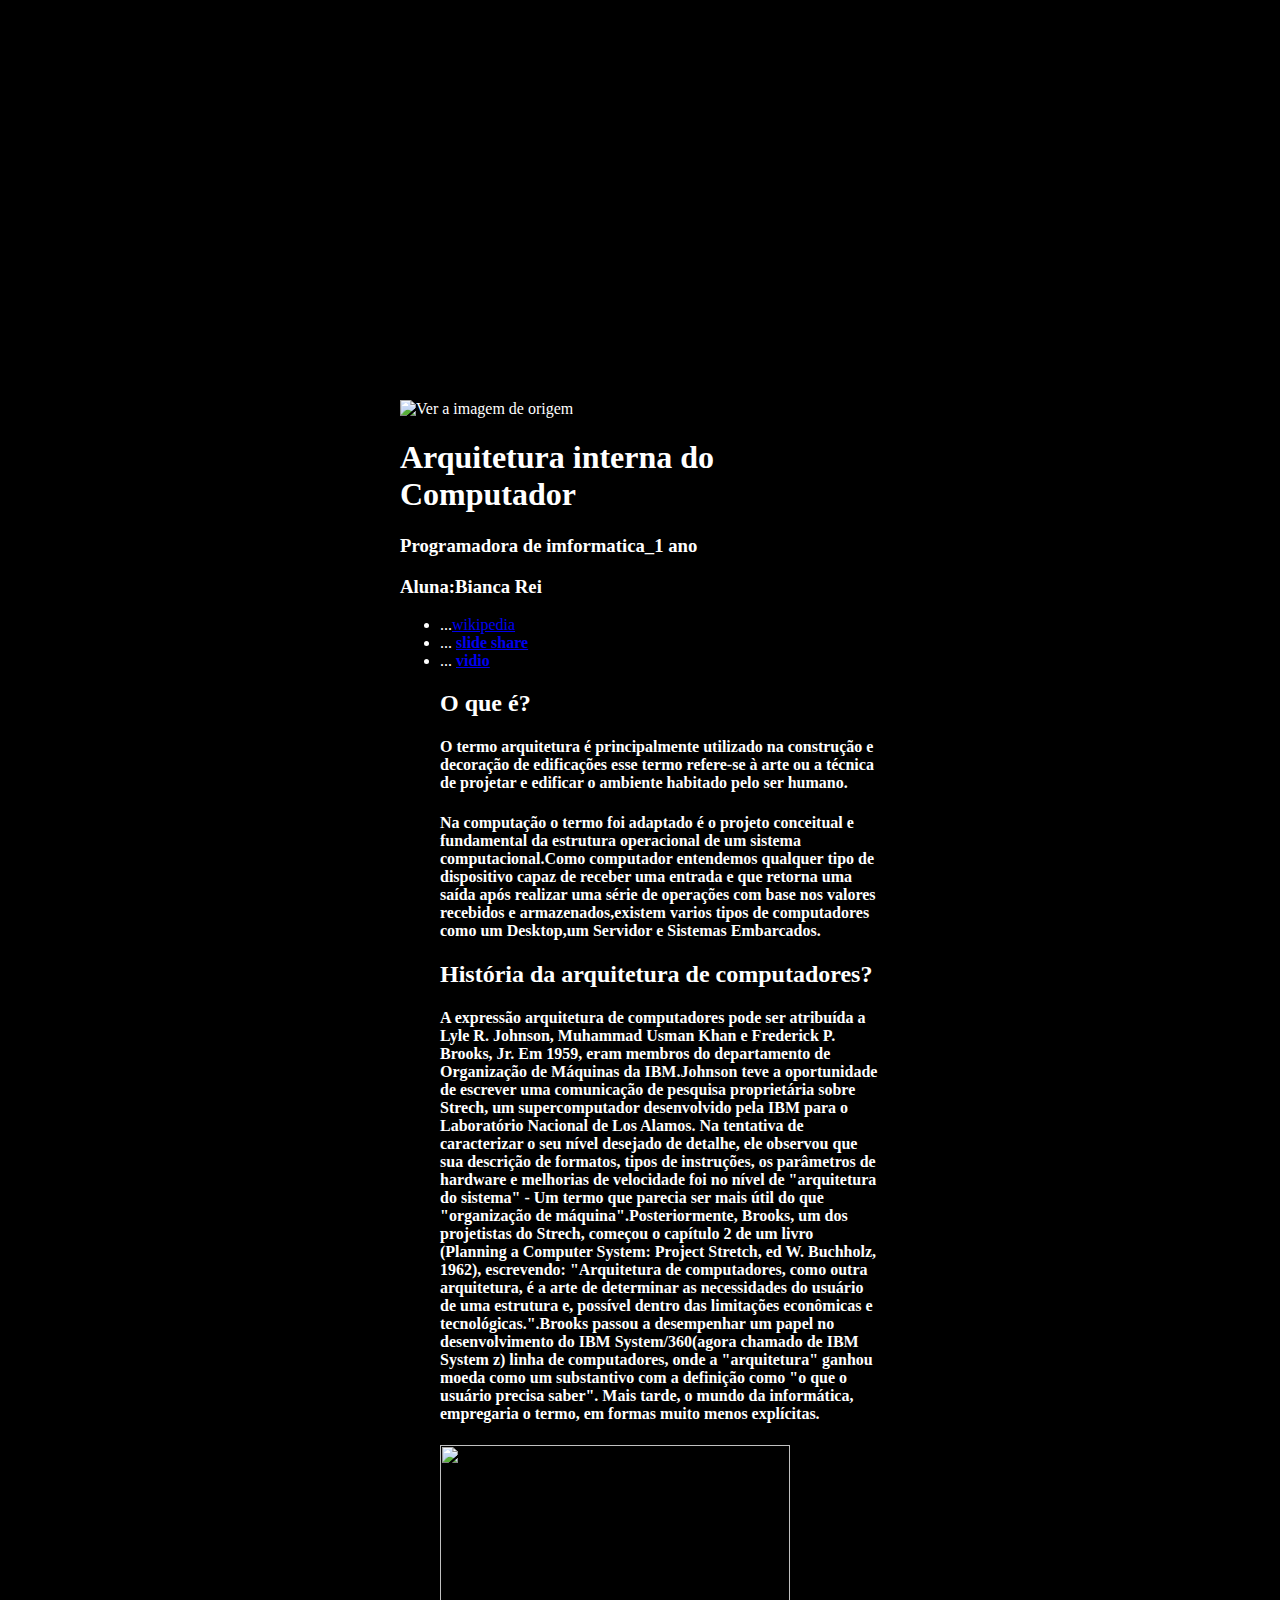
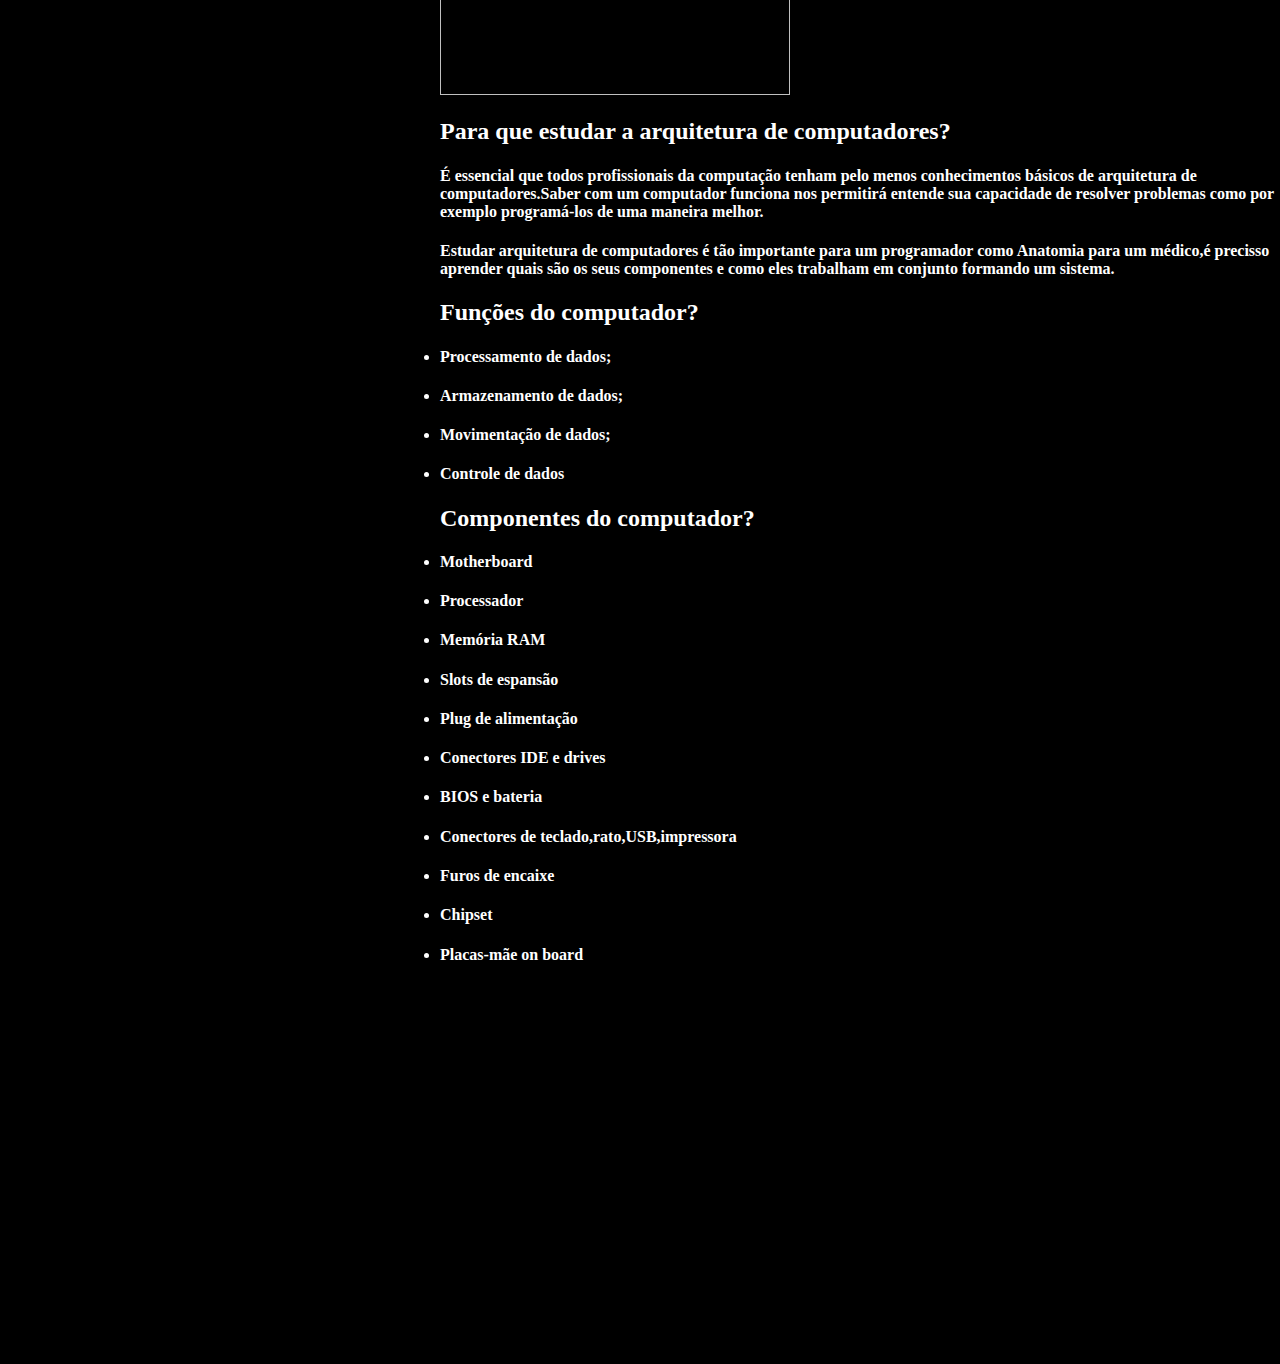
==== consulta.html @ eb0d64ca "meu primeiro commit" ====
<!DOCTYPE html>
<html lang="en">
<head>
    <meta charset="UTF-8">
    <meta http-equiv="X-UA-Compatible" content="IE=edge">
    <meta name="viewport" content="width=device-width, initial-scale=1.0">
    <title>Consulta
    </title>
</head>

<body>
  <font color="#FFFFFF">
  <body style="background-color:black">
    <body topmargin=400 leftmargin=400>
      <img src="https://th.bing.com/th/id/OIP.PdCoyUdHQHUX1217kqiSywAAAA?pid=ImgDet&amp;rs=1" alt="Ver a imagem de origem" class=" nofocus" tabindex="0" aria-label="Ver a imagem de origem">
      <h1>
    <b>Arquitetura interna do Computador</b>
 </h1>
  <span class="mw-editsection-bracket"></span>
  <h3>Programadora de imformatica_1 ano</h3>
  <h3>Aluna:Bianca Rei</h3>
  <ul>
    <li>...<a href="https://pt.wikipedia.org/wiki/Arquitetura_de_computadores#:~:text=A%20arquitetura%20de%20computadores%20%C3%A9%20a%20forma%20como,quando%20da%20sua%20execu%C3%A7%C3%A3o%20neste%20dispositivo.%20%5B%203%5D" title="wikipedia">wikipedia</a></li>
    <li>... <b><a href="https://pt.slideshare.net/aercalvo/arquitectura-interna-do-computador" title="slideshare">slide share</a></b></li>
    <li>... <b><a href="https://www.youtube.com/watch?v=z1dKDcsdofg" title="vidio">vidio</a></b> </li>
    <h2>O que é?</h2>
    <h4><p>O termo arquitetura é principalmente utilizado na construção e decoração de edificações esse termo refere-se à arte ou a técnica de projetar e edificar o ambiente habitado pelo ser humano.</p></h4>
   <h4>Na computação o termo foi adaptado é o projeto conceitual e fundamental da estrutura operacional de um sistema computacional.Como computador entendemos qualquer tipo de dispositivo capaz de receber uma entrada e que retorna uma saída após realizar uma série de operações com base nos valores recebidos e armazenados,existem varios tipos de computadores como um Desktop,um Servidor e Sistemas Embarcados.</h4>
  <h2>História da arquitetura de computadores?</h2>
  <h4><p>A expressão arquitetura de computadores pode ser atribuída a Lyle R. Johnson, Muhammad Usman Khan e Frederick P. Brooks, Jr. Em 1959, eram membros do departamento de Organização de Máquinas da IBM.Johnson teve a oportunidade de escrever uma comunicação de pesquisa proprietária sobre Strech, um supercomputador desenvolvido pela IBM para o Laboratório Nacional de Los Alamos. Na tentativa de caracterizar o seu nível desejado de detalhe, ele observou que sua descrição de formatos, tipos de instruções, os parâmetros de hardware e melhorias de velocidade foi no nível de "arquitetura do sistema" - Um termo que parecia ser mais útil do que "organização de máquina".Posteriormente, Brooks, um dos projetistas do Strech, começou o capítulo 2 de um livro (Planning a Computer System: Project Stretch, ed W. Buchholz, 1962), escrevendo: "Arquitetura de computadores, como outra arquitetura, é a arte de determinar as necessidades do usuário de uma estrutura e, possível dentro das limitações econômicas e tecnológicas.".Brooks passou a desempenhar um papel no desenvolvimento do IBM System/360(agora chamado de IBM System z) linha de computadores, onde a "arquitetura" ganhou moeda como um substantivo com a definição como "o que o usuário precisa saber". Mais tarde, o mundo da informática, empregaria o termo, em formas muito menos explícitas.</p></h4>
  <div class="thumb tright"><div class="thumbinner" style="width:850px;"><a href="/wiki/Ficheiro:ABasicComputer.gif" class="image"><img alt="" src="https://th.bing.com/th/id/OIP.4UiUU5iDb9p65LfcNxQR0wHaEK?pid=ImgDet&rs=1" decoding="async" width="350" height="250" class="thumbimage" srcset="https://th.bing.com/th/id/OIP.4UiUU5iDb9p65LfcNxQR0wHaEK?pid=ImgDet&rs=1" data-file-width="625" data-file-height="435"></a>  <div class="thumbcaption"><div class="magnify"><a href="/wiki/Ficheiro:ABasicComputer.gif" class="internal" title="Ampliar"></a></div></div>
  <h2>Para que estudar a arquitetura de computadores?</h2>
<h4><p>É essencial que todos profissionais da computação tenham pelo menos conhecimentos básicos de <b>arquitetura de computadores.Saber com um computador funciona nos permitirá entende sua capacidade de resolver problemas como por exemplo programá-los de uma maneira melhor.</b></p></h4>
<h4><p>Estudar arquitetura de computadores é tão importante para um programador como Anatomia para um médico,é precisso aprender quais são os seus componentes e como eles trabalham em conjunto formando um sistema.</p></h4>
<h2>Funções do computador?</h2>
<H4><li>Processamento de dados;</li></H4>
<h4><li>Armazenamento de dados;</li></h4>
<h4><li>Movimentação de dados;</li></h4>
<h4><li>Controle de dados</li></h4>
<h2>Componentes do computador?</h2>
<h4><li>Motherboard</li></h4>
<H4><li>Processador</li></H4>
<h4><li>Memória RAM</li></h4>
<h4><li>Slots de espansão</li></h4>
<h4><li>Plug de alimentação</li></h4>
<h4><li>Conectores IDE e drives</li></h4>
<h4><li>BIOS e bateria</li></h4>
<h4><li>Conectores de teclado,rato,USB,impressora</li></h4>
<h4><li>Furos de encaixe</li></h4>
<h4><li>Chipset</li></h4>
<h4><li>Placas-mãe on board</li><h4>
 </font> 
</body>
</html>
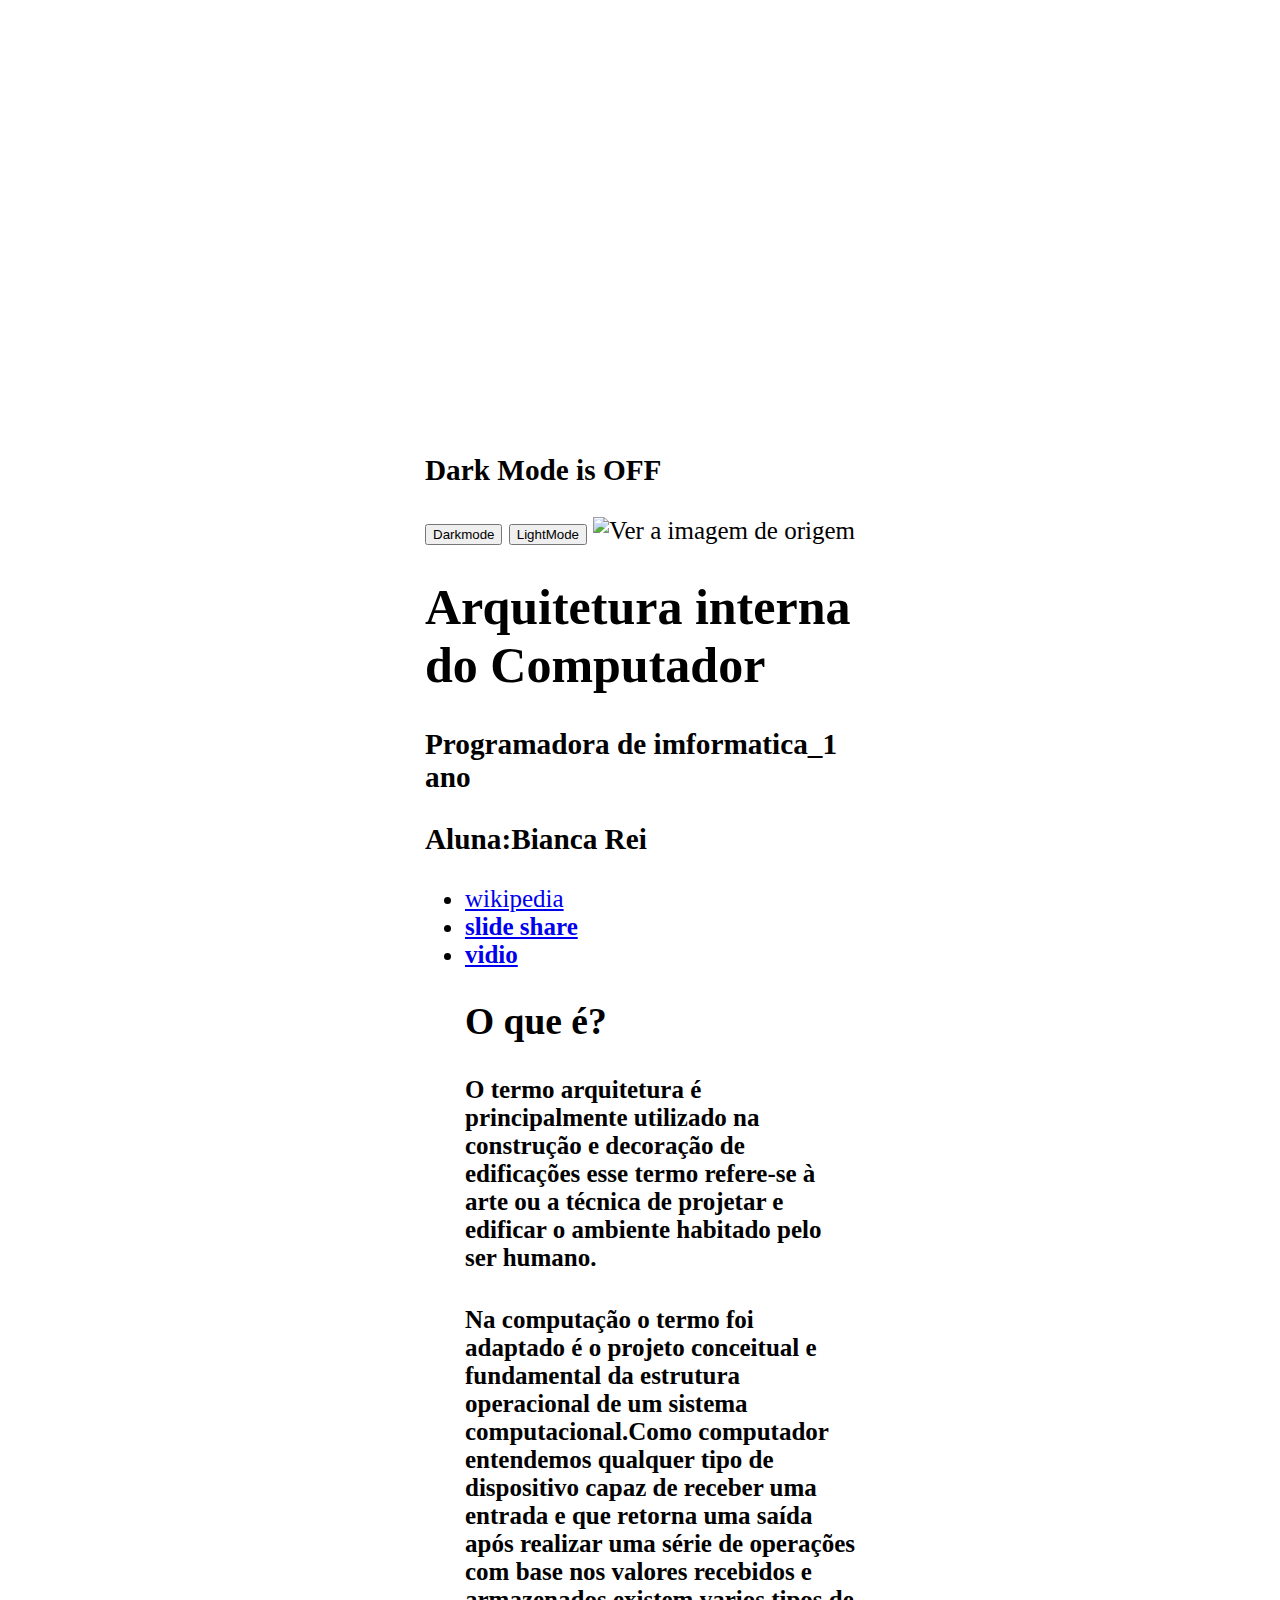
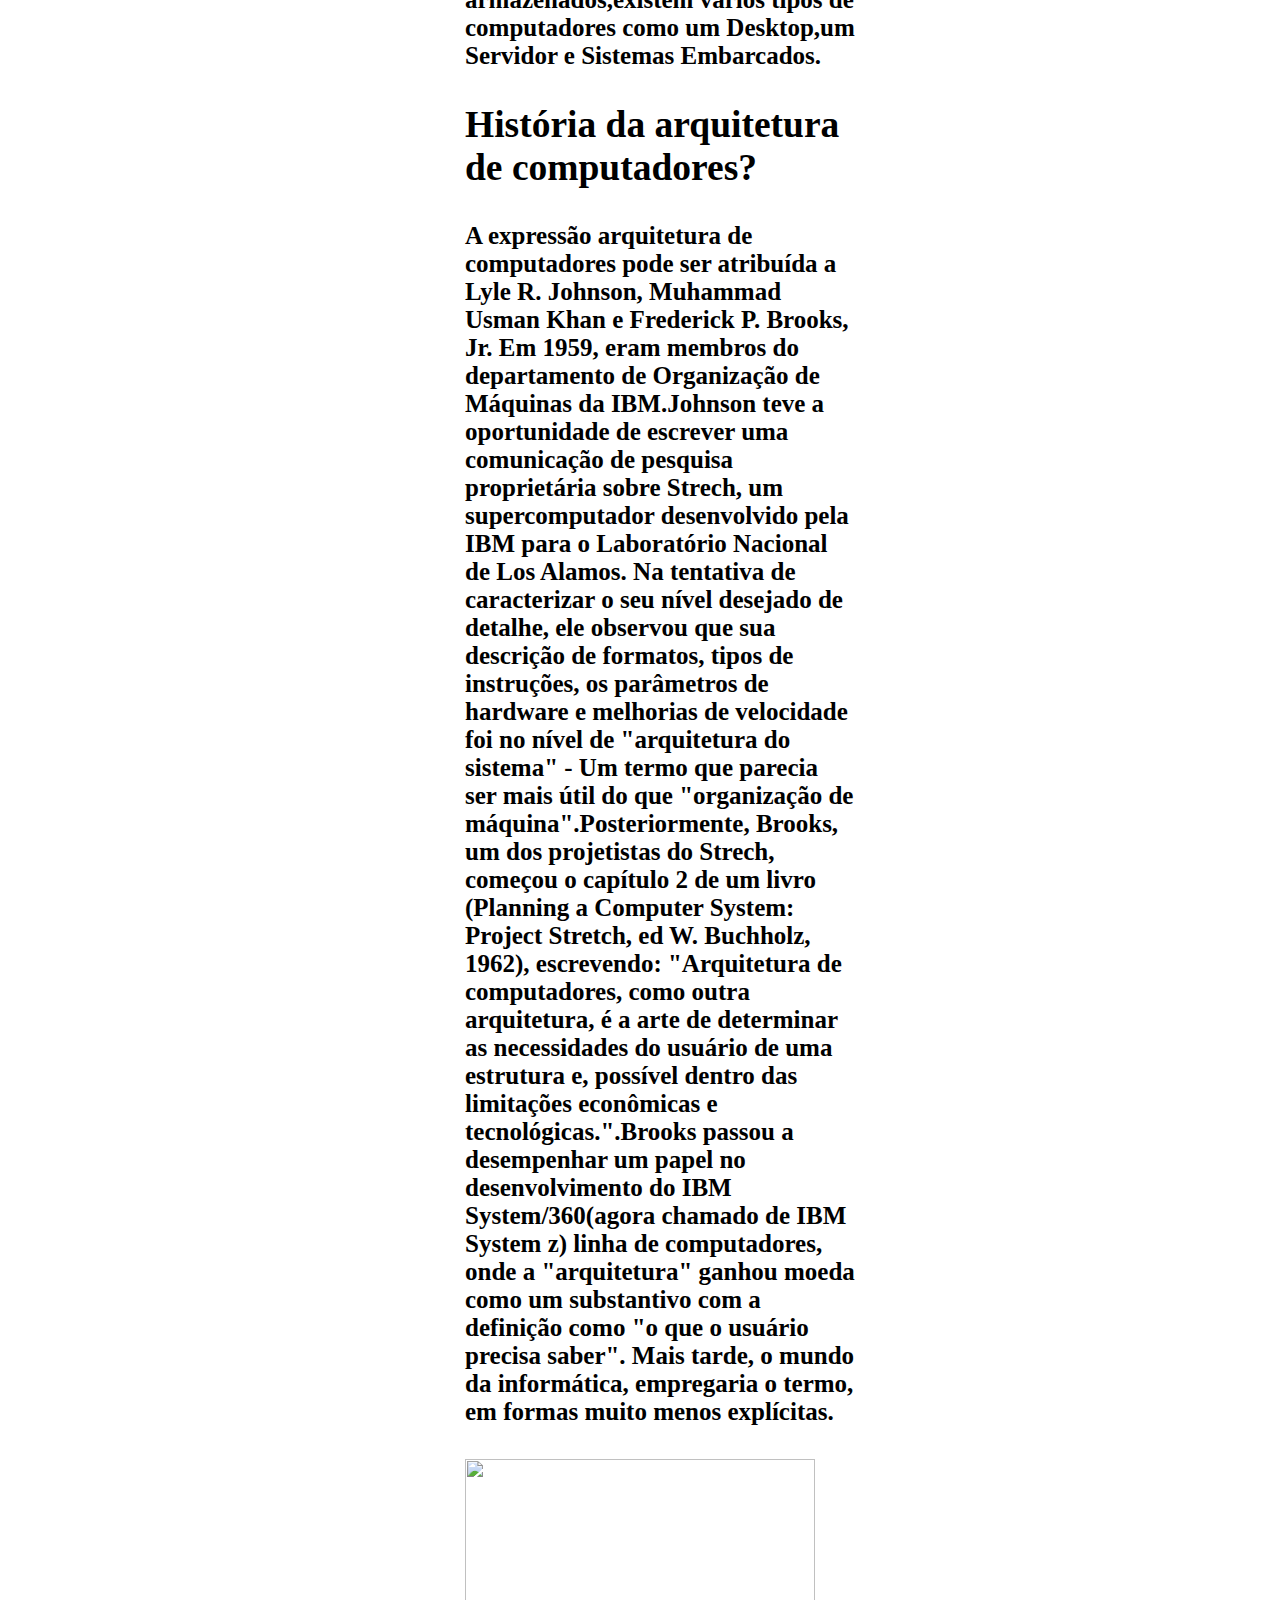
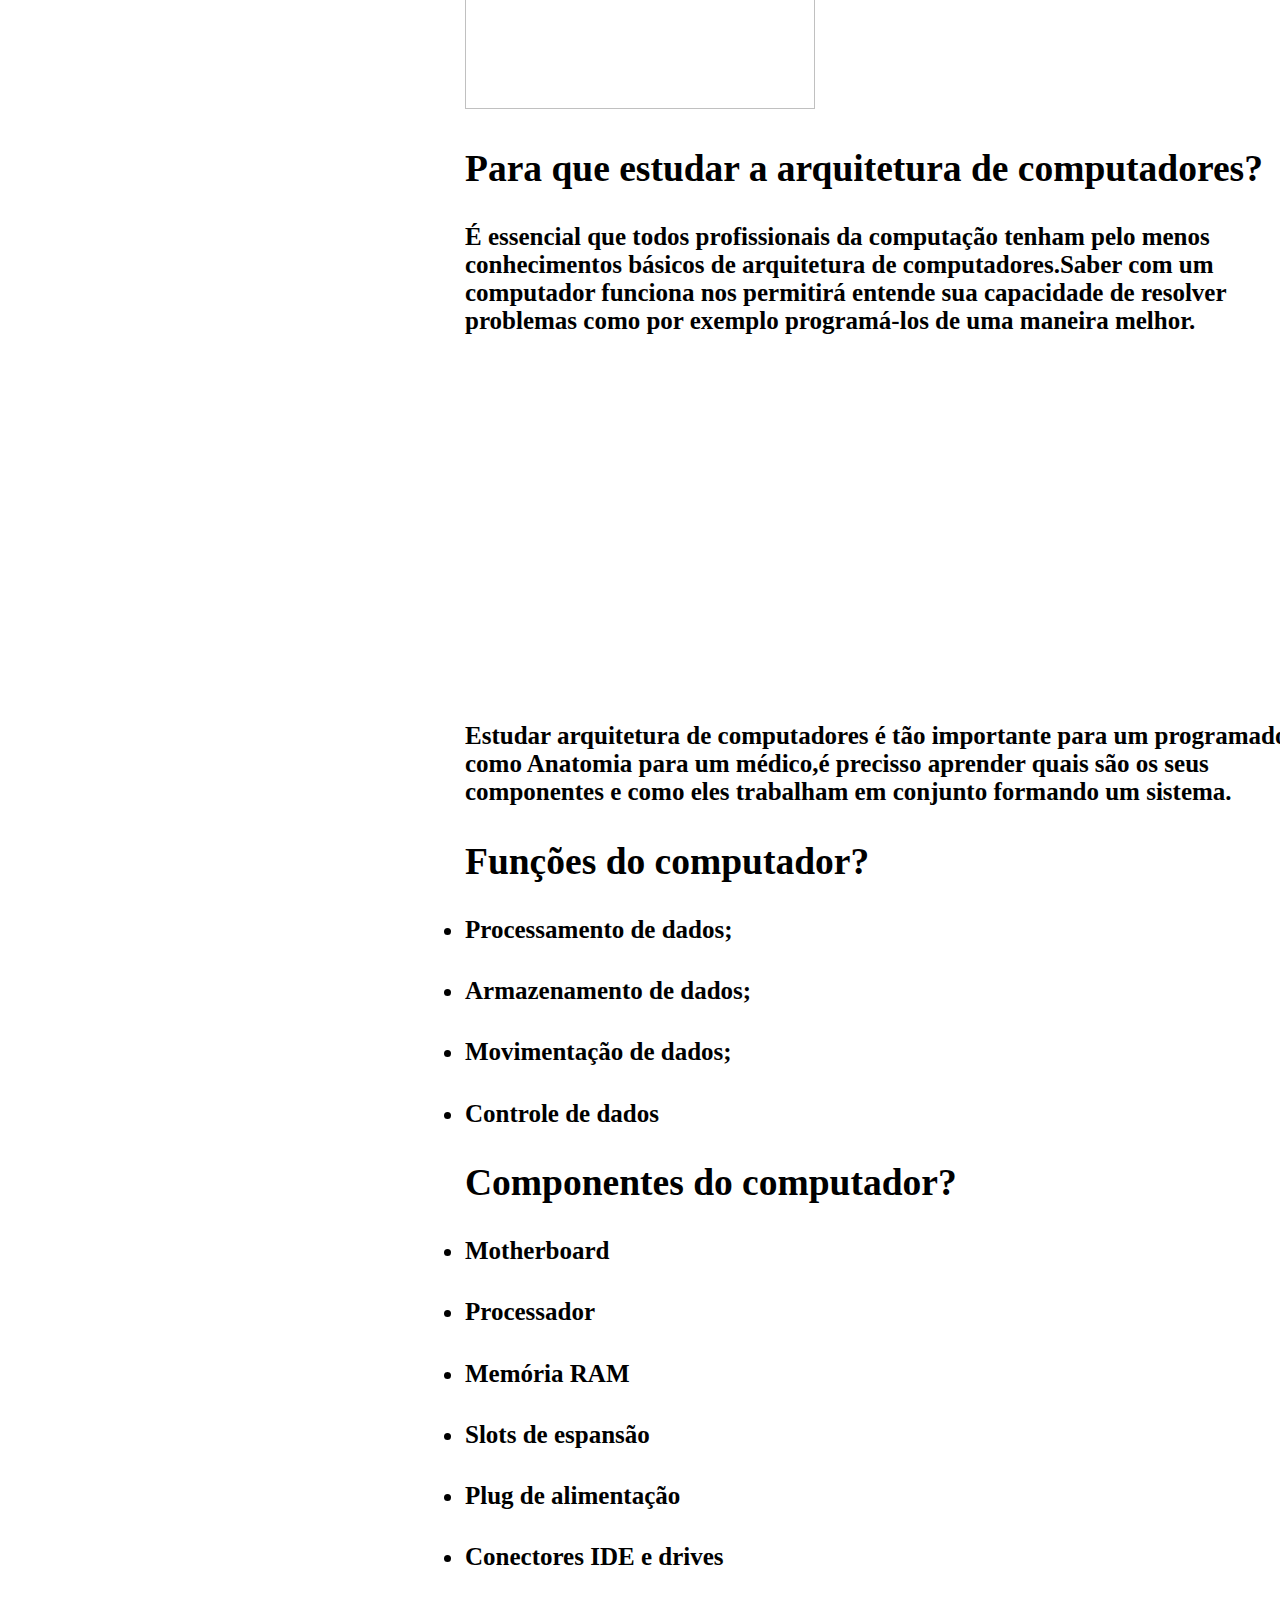
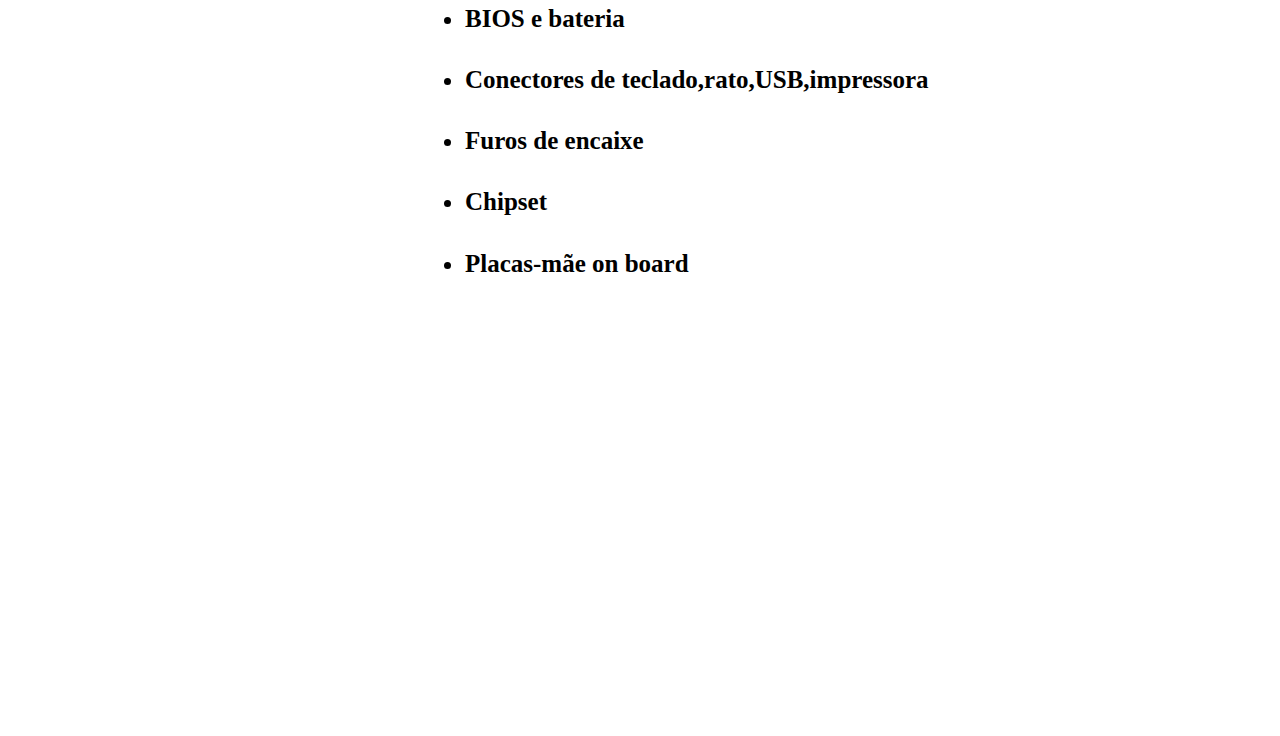
==== commit 33bedb62: "primeiro push" ====
--- a/consulta.html
+++ b/consulta.html
@@ -9,8 +9,43 @@
 </head>
 
 <body>
-  <font color="#FFFFFF">
-  <body style="background-color:black">
+
+  <style>
+    body {
+        padding: 25px;
+        background-color: white;
+        color: black;
+        font-size: 25px;
+    }
+    .dark-mode {
+        background-color: black;
+        color: white;
+    }
+    .light-mode {
+        background-color: white;
+        color: black;
+    }
+    </style>
+</head>
+    <h3 id="DarkModetext">Dark Mode is OFF</h3>
+    <button onclick="darkMode()">Darkmode</button>
+    <button onclick="lightMode()">LightMode</button>
+    <script>
+    function darkMode() {
+        var element = document.body;
+        var content = document.getElementById("DarkModetext");
+        element.className = "dark-mode";
+        content.innerText = "Dark Mode is ON";
+    }
+    function lightMode() {
+        var element = document.body;
+        var content = document.getElementById("DarkModetext");
+        element.className = "light-mode";
+        content.innerText = "Dark Mode is OFF";
+    }
+    </script>
+  <!-- <font color="#FFFFFF">
+  <body style="background-color:black"> -->
     <body topmargin=400 leftmargin=400>
       <img src="https://th.bing.com/th/id/OIP.PdCoyUdHQHUX1217kqiSywAAAA?pid=ImgDet&amp;rs=1" alt="Ver a imagem de origem" class=" nofocus" tabindex="0" aria-label="Ver a imagem de origem">
       <h1>
@@ -20,9 +55,9 @@
   <h3>Programadora de imformatica_1 ano</h3>
   <h3>Aluna:Bianca Rei</h3>
   <ul>
-    <li>...<a href="https://pt.wikipedia.org/wiki/Arquitetura_de_computadores#:~:text=A%20arquitetura%20de%20computadores%20%C3%A9%20a%20forma%20como,quando%20da%20sua%20execu%C3%A7%C3%A3o%20neste%20dispositivo.%20%5B%203%5D" title="wikipedia">wikipedia</a></li>
-    <li>... <b><a href="https://pt.slideshare.net/aercalvo/arquitectura-interna-do-computador" title="slideshare">slide share</a></b></li>
-    <li>... <b><a href="https://www.youtube.com/watch?v=z1dKDcsdofg" title="vidio">vidio</a></b> </li>
+    <li><a href="https://pt.wikipedia.org/wiki/Arquitetura_de_computadores#:~:text=A%20arquitetura%20de%20computadores%20%C3%A9%20a%20forma%20como,quando%20da%20sua%20execu%C3%A7%C3%A3o%20neste%20dispositivo.%20%5B%203%5D" title="wikipedia">wikipedia</a></li>
+    <li><b><a href="https://pt.slideshare.net/aercalvo/arquitectura-interna-do-computador" title="slideshare">slide share</a></b></li>
+    <li><b><a href="https://www.youtube.com/watch?v=z1dKDcsdofg" title="vidio">vidio</a></b> </li>
     <h2>O que é?</h2>
     <h4><p>O termo arquitetura é principalmente utilizado na construção e decoração de edificações esse termo refere-se à arte ou a técnica de projetar e edificar o ambiente habitado pelo ser humano.</p></h4>
    <h4>Na computação o termo foi adaptado é o projeto conceitual e fundamental da estrutura operacional de um sistema computacional.Como computador entendemos qualquer tipo de dispositivo capaz de receber uma entrada e que retorna uma saída após realizar uma série de operações com base nos valores recebidos e armazenados,existem varios tipos de computadores como um Desktop,um Servidor e Sistemas Embarcados.</h4>
@@ -31,6 +66,7 @@
   <div class="thumb tright"><div class="thumbinner" style="width:850px;"><a href="/wiki/Ficheiro:ABasicComputer.gif" class="image"><img alt="" src="https://th.bing.com/th/id/OIP.4UiUU5iDb9p65LfcNxQR0wHaEK?pid=ImgDet&rs=1" decoding="async" width="350" height="250" class="thumbimage" srcset="https://th.bing.com/th/id/OIP.4UiUU5iDb9p65LfcNxQR0wHaEK?pid=ImgDet&rs=1" data-file-width="625" data-file-height="435"></a>  <div class="thumbcaption"><div class="magnify"><a href="/wiki/Ficheiro:ABasicComputer.gif" class="internal" title="Ampliar"></a></div></div>
   <h2>Para que estudar a arquitetura de computadores?</h2>
 <h4><p>É essencial que todos profissionais da computação tenham pelo menos conhecimentos básicos de <b>arquitetura de computadores.Saber com um computador funciona nos permitirá entende sua capacidade de resolver problemas como por exemplo programá-los de uma maneira melhor.</b></p></h4>
+<iframe width="560" height="315" src="https://www.youtube.com/embed/z1dKDcsdofg" title="YouTube video player" frameborder="0" allow="accelerometer; autoplay; clipboard-write; encrypted-media; gyroscope; picture-in-picture" allowfullscreen></iframe>
 <h4><p>Estudar arquitetura de computadores é tão importante para um programador como Anatomia para um médico,é precisso aprender quais são os seus componentes e como eles trabalham em conjunto formando um sistema.</p></h4>
 <h2>Funções do computador?</h2>
 <H4><li>Processamento de dados;</li></H4>
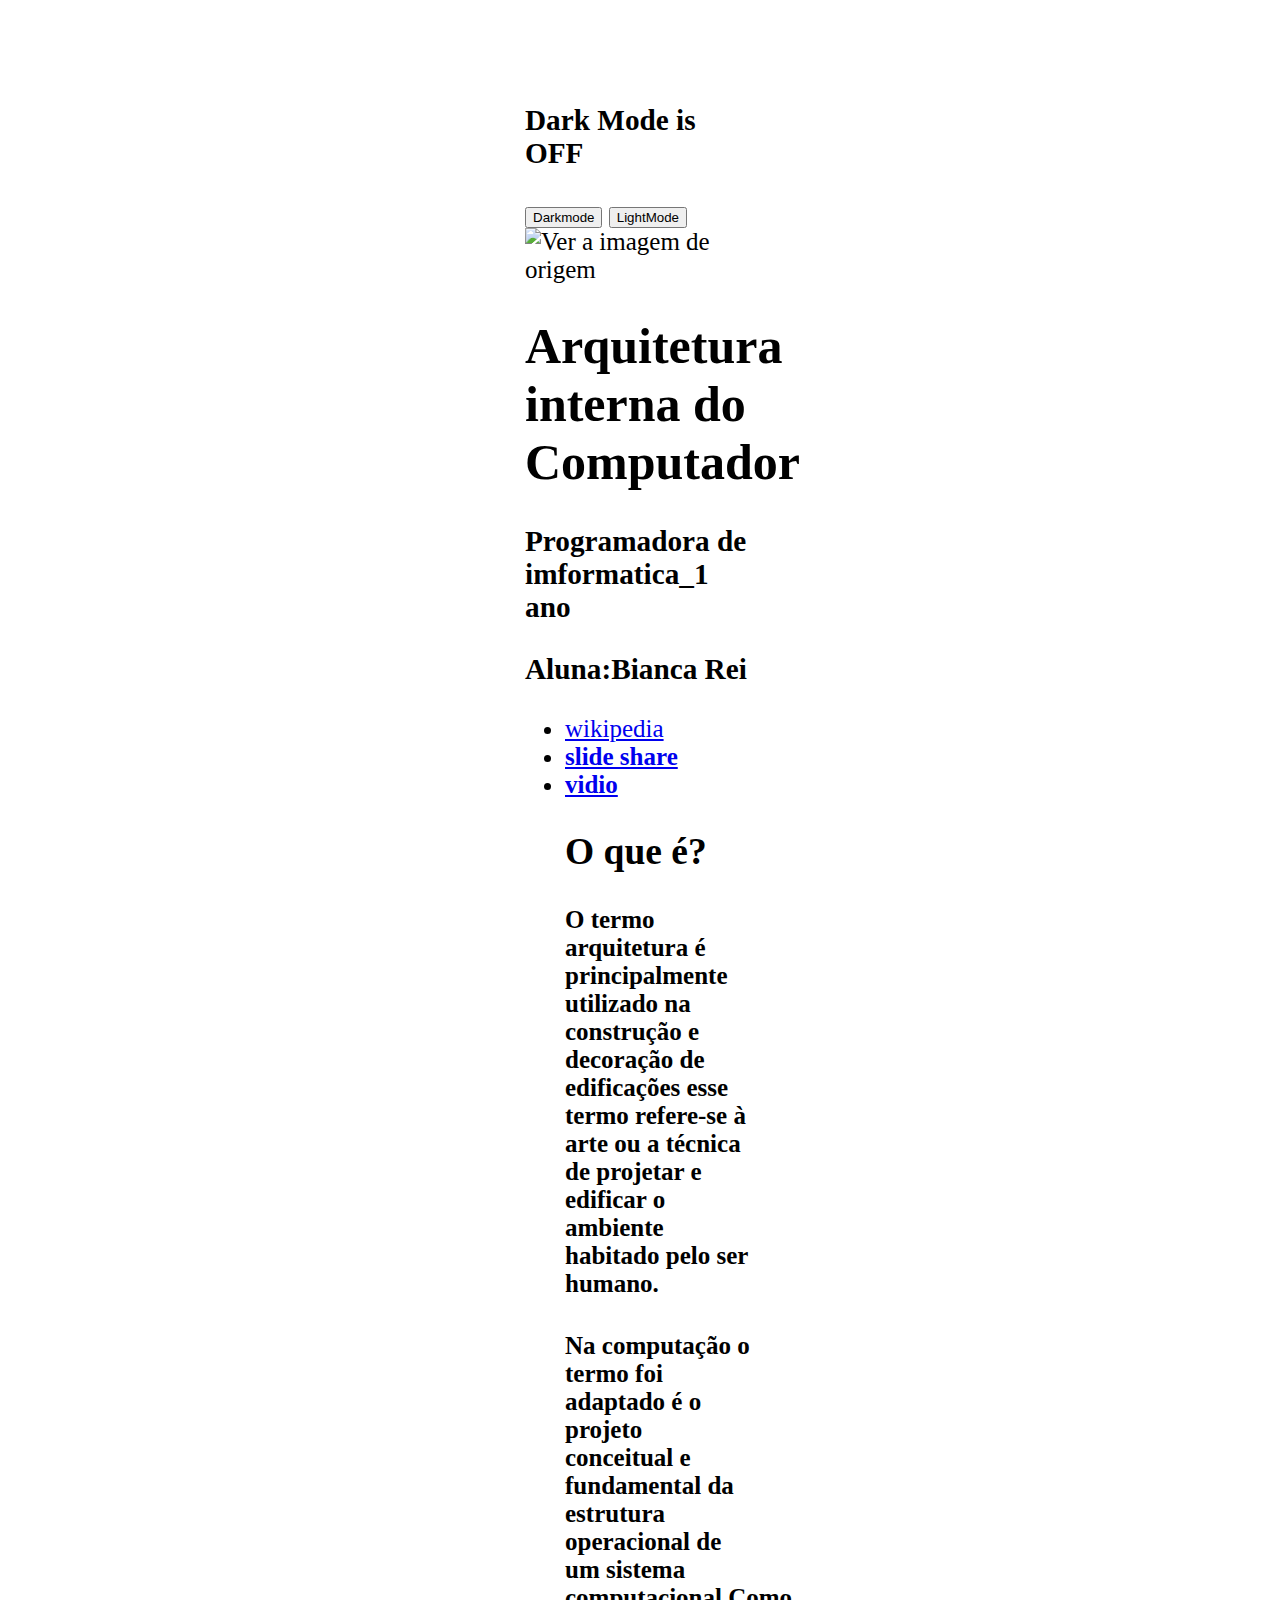
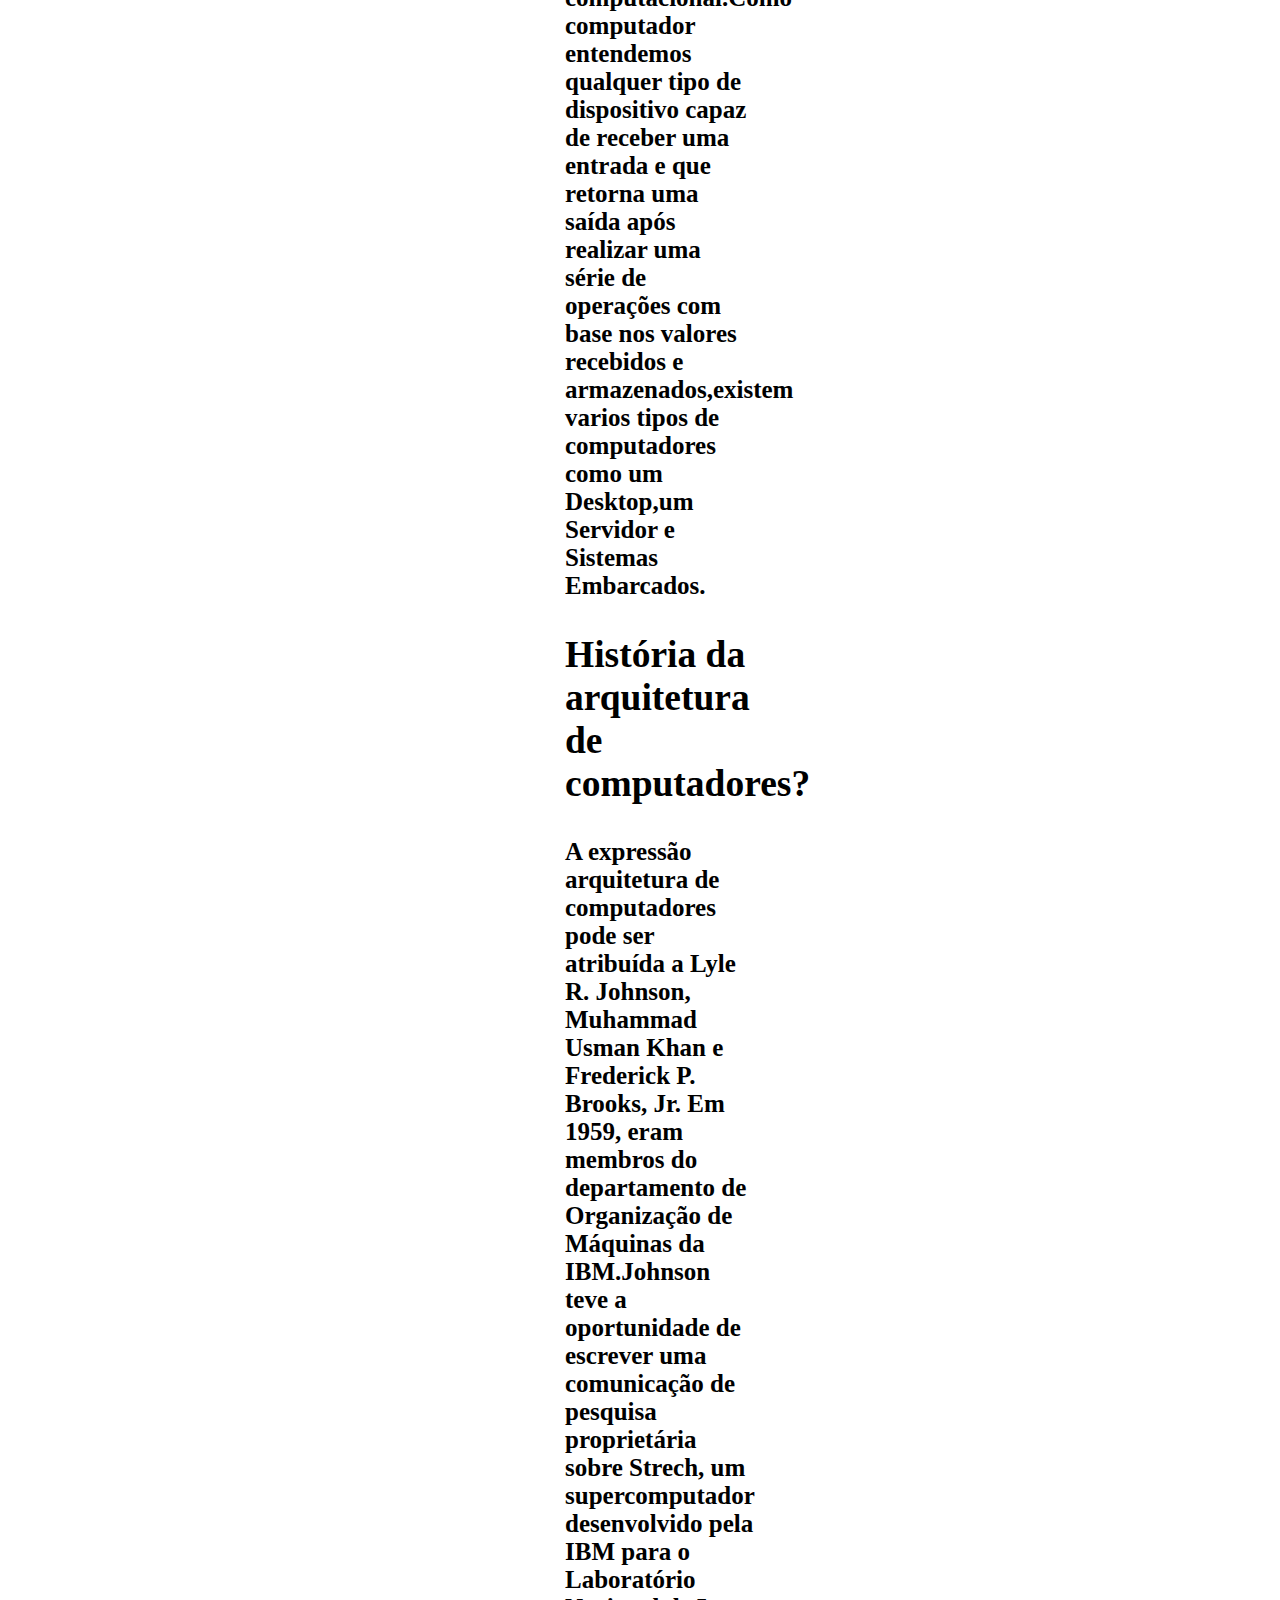
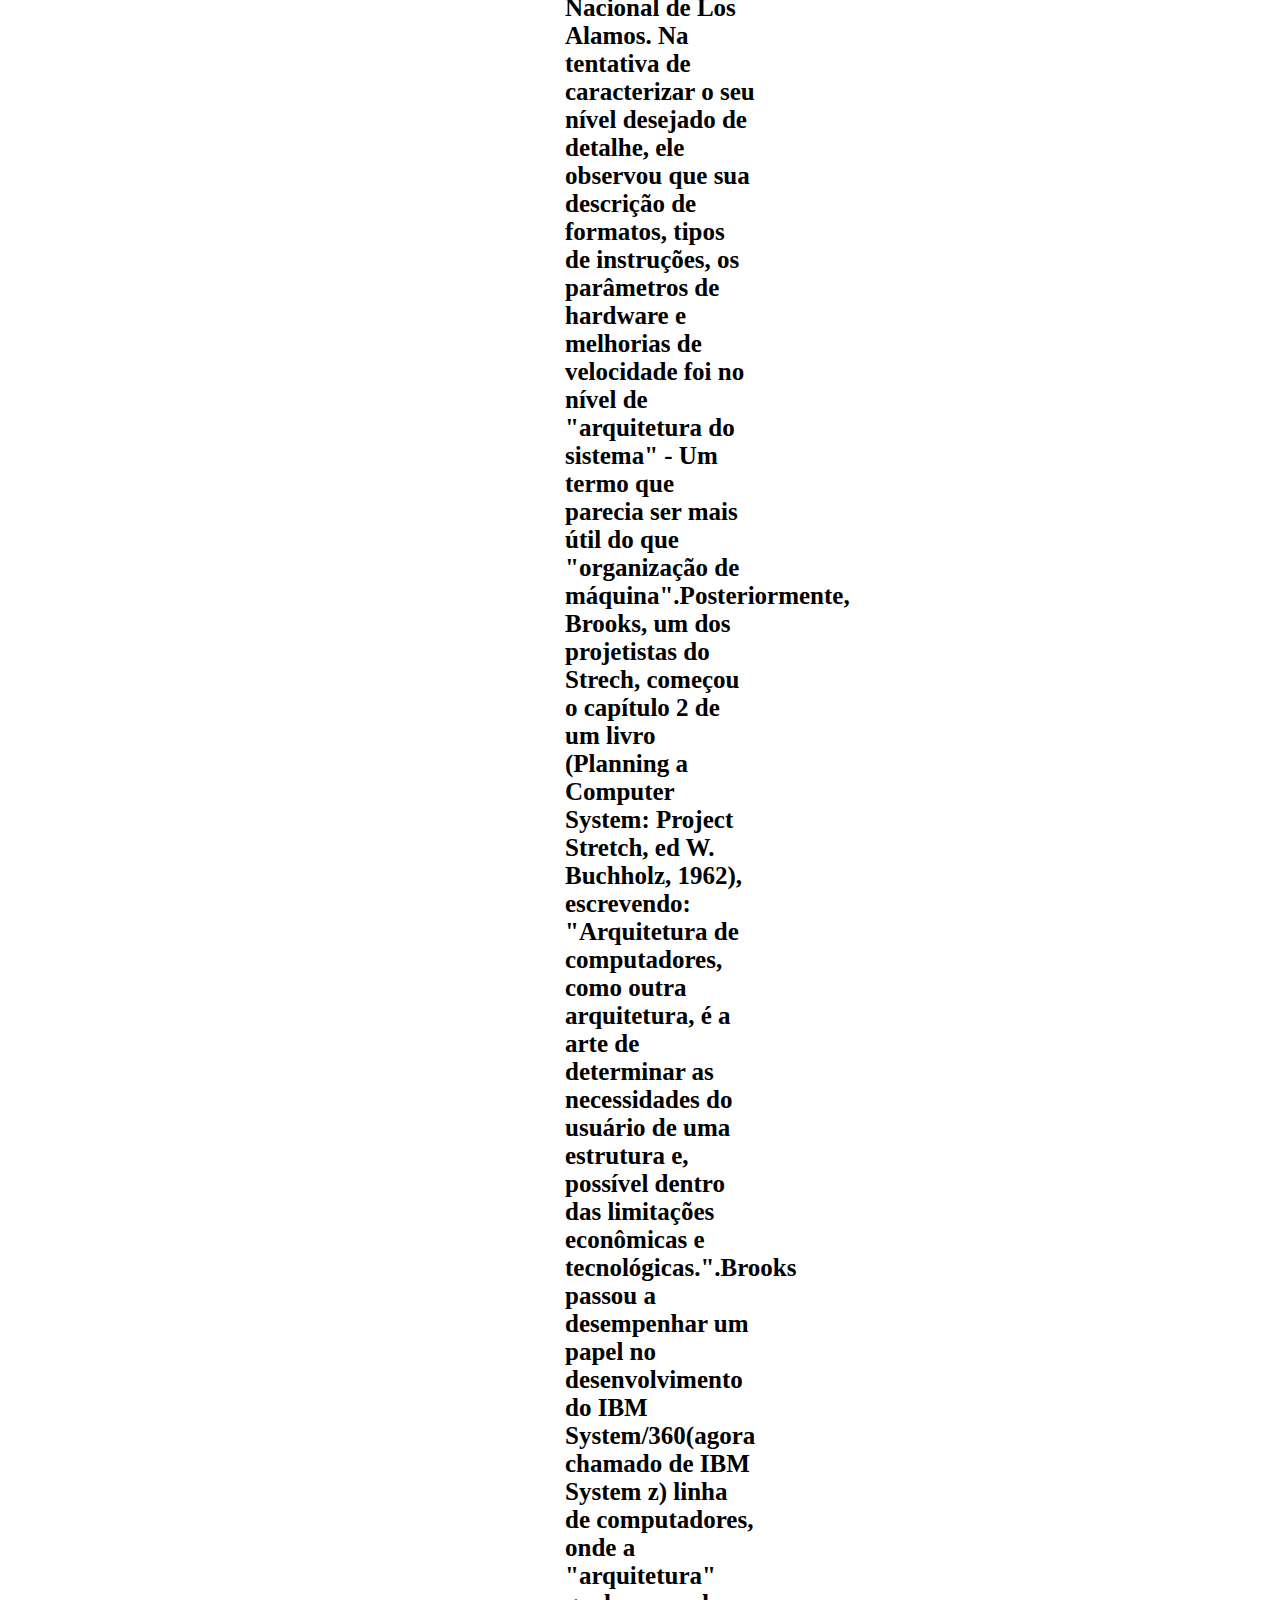
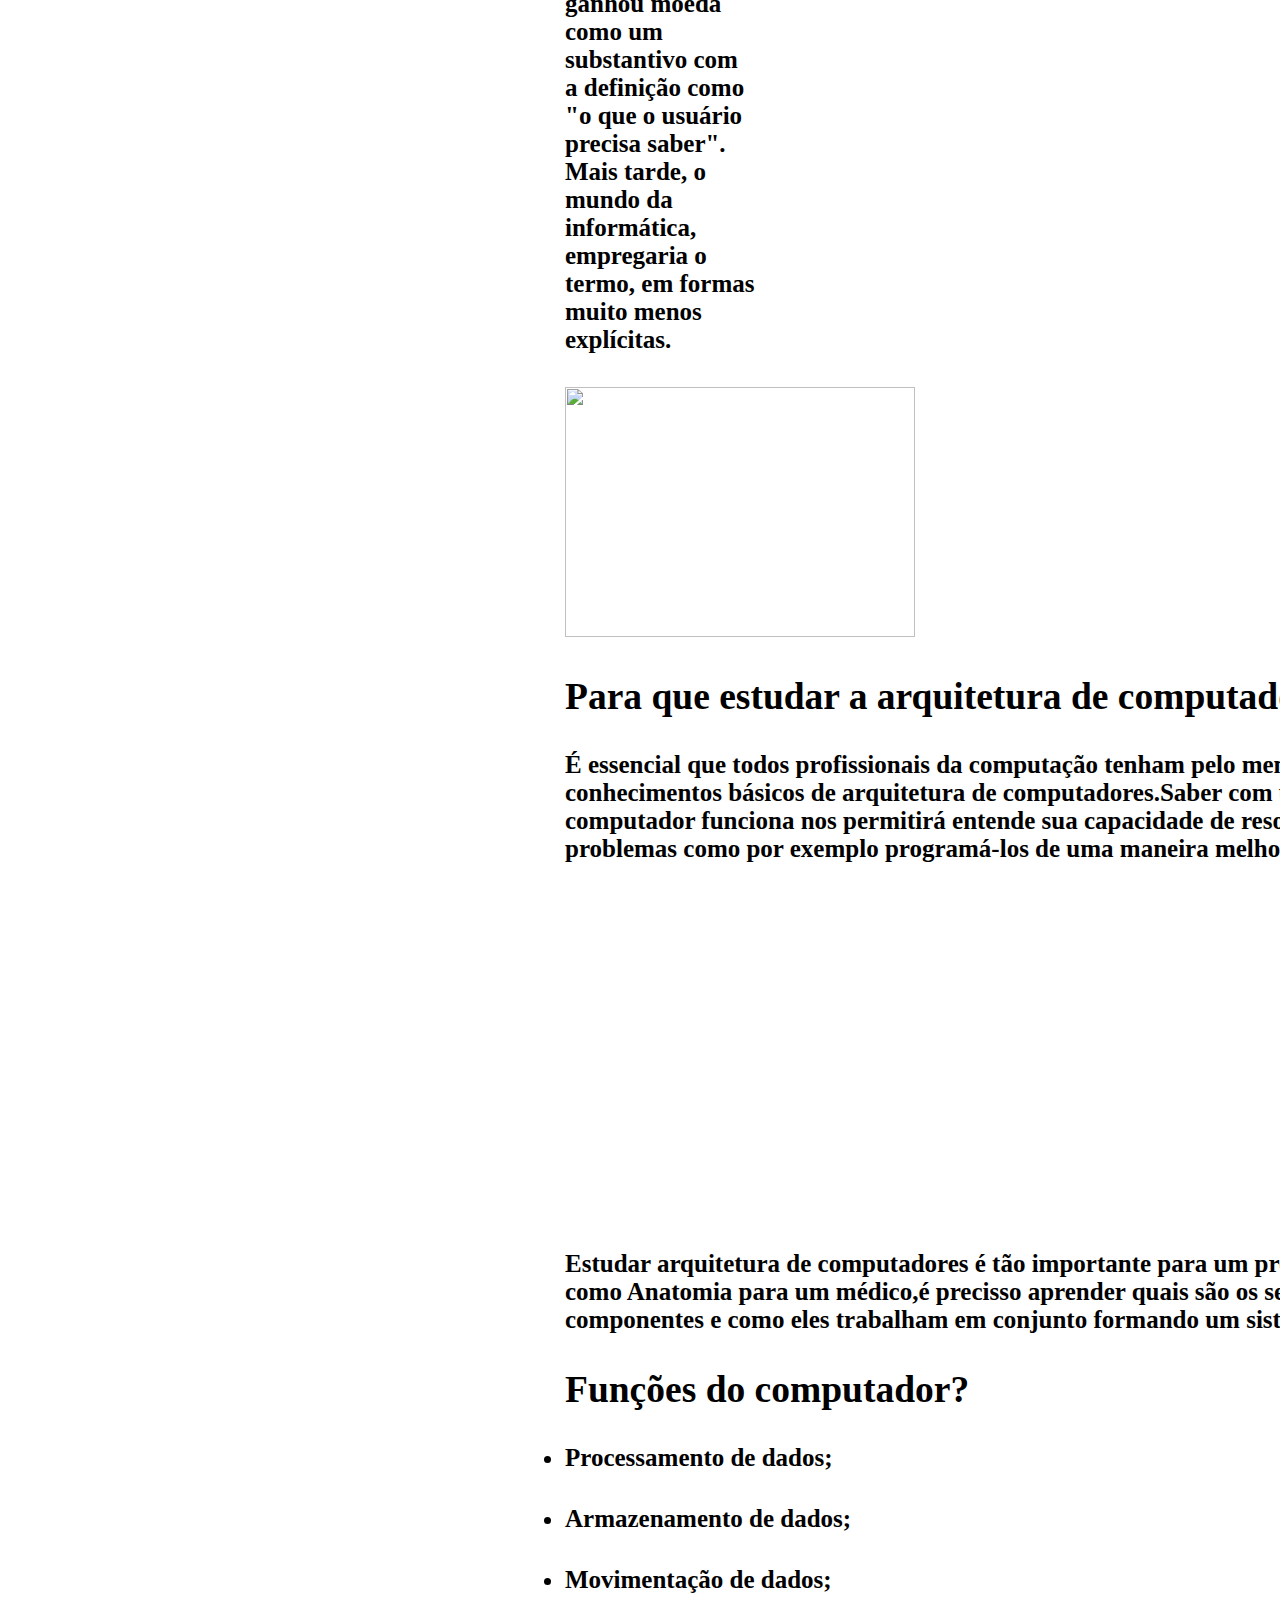
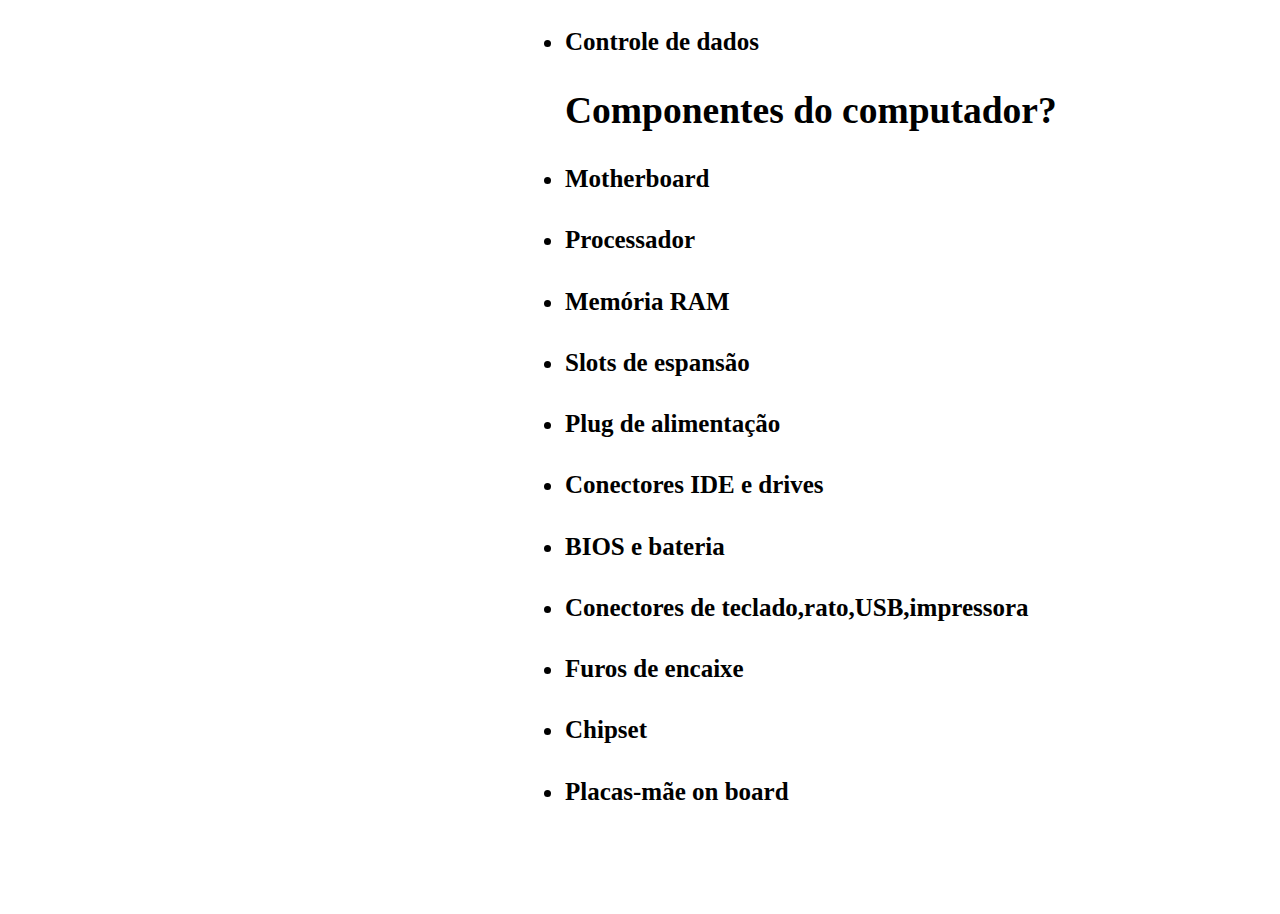
==== commit 37ed59d9: "primeiro push" ====
--- a/consulta.html
+++ b/consulta.html
@@ -46,7 +46,7 @@
     </script>
   <!-- <font color="#FFFFFF">
   <body style="background-color:black"> -->
-    <body topmargin=400 leftmargin=400>
+    <body topmargin=50 leftmargin=500>
       <img src="https://th.bing.com/th/id/OIP.PdCoyUdHQHUX1217kqiSywAAAA?pid=ImgDet&amp;rs=1" alt="Ver a imagem de origem" class=" nofocus" tabindex="0" aria-label="Ver a imagem de origem">
       <h1>
     <b>Arquitetura interna do Computador</b>
